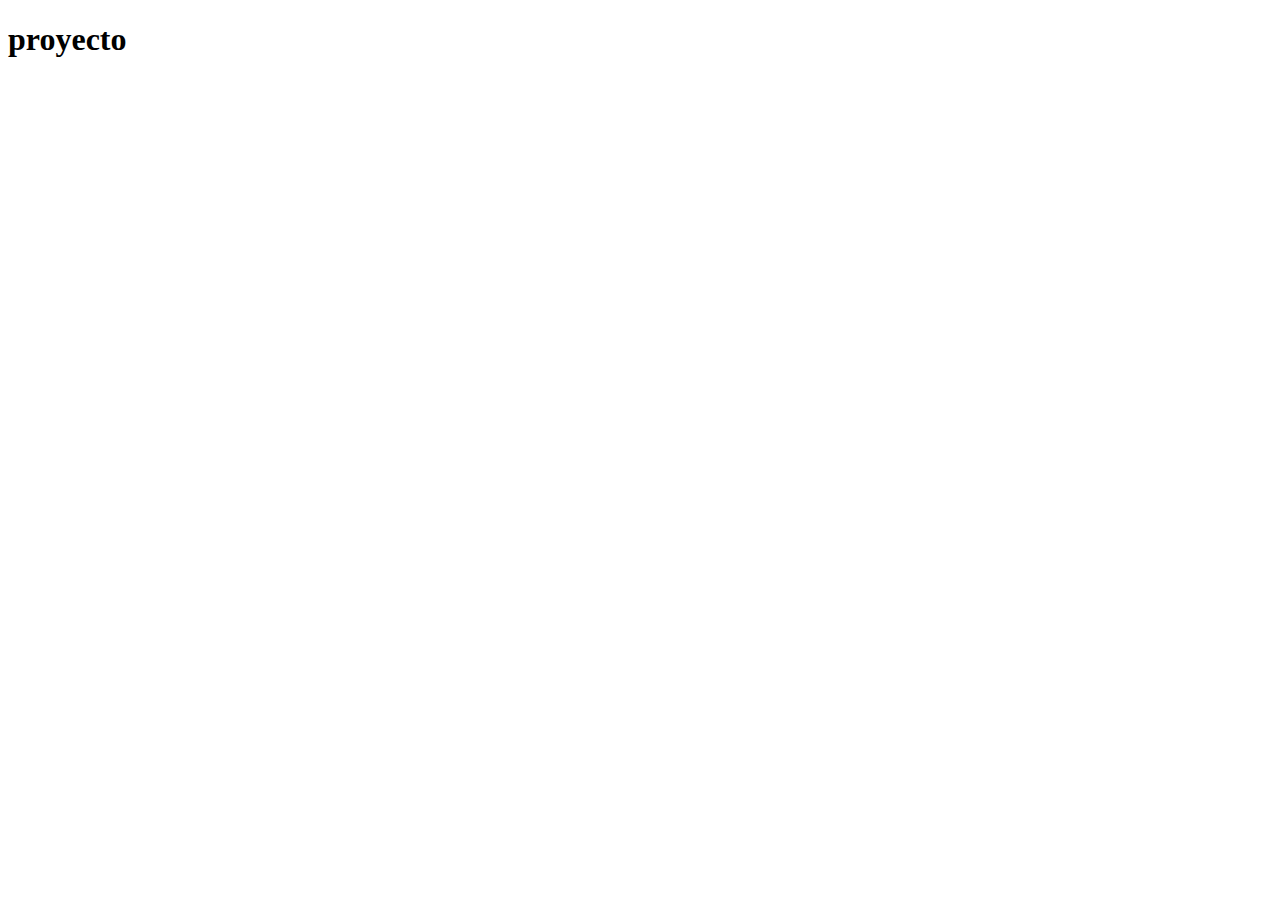
==== inicio_piensa/index.html @ 8afb07d1 "piensa" ====
<!DOCTYPE html>
<html lang="en">
<head>
    <meta charset="UTF-8">
    <meta http-equiv="X-UA-Compatible" content="IE=edge">
    <meta name="viewport" content="width=device-width, initial-scale=1.0">
    <title>Piensa</title>
</head>
<body>
    <h1>proyecto</h1>
</body>
</html>
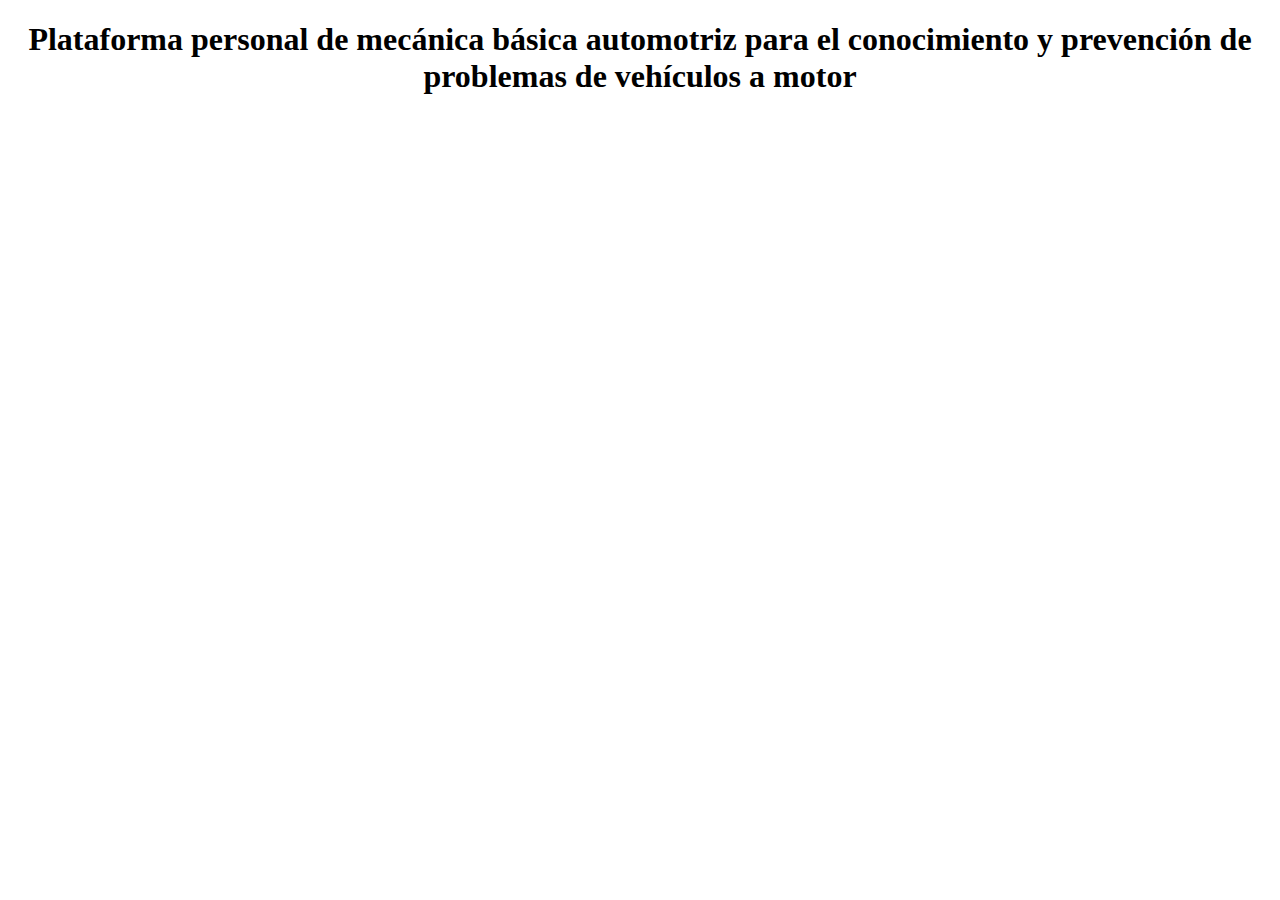
==== commit 1c5757d7: "first comint" ====
--- a/inicio_piensa/index.html
+++ b/inicio_piensa/index.html
@@ -4,9 +4,11 @@
     <meta charset="UTF-8">
     <meta http-equiv="X-UA-Compatible" content="IE=edge">
     <meta name="viewport" content="width=device-width, initial-scale=1.0">
-    <title>Piensa</title>
+    <title>Proyecto Piensa</title>
 </head>
 <body>
-    <h1>proyecto</h1>
+    <h1 style="text-align: center;">Plataforma personal de mecánica básica automotriz para el conocimiento
+    y prevención de problemas de vehículos a motor</h1>
+
 </body>
 </html>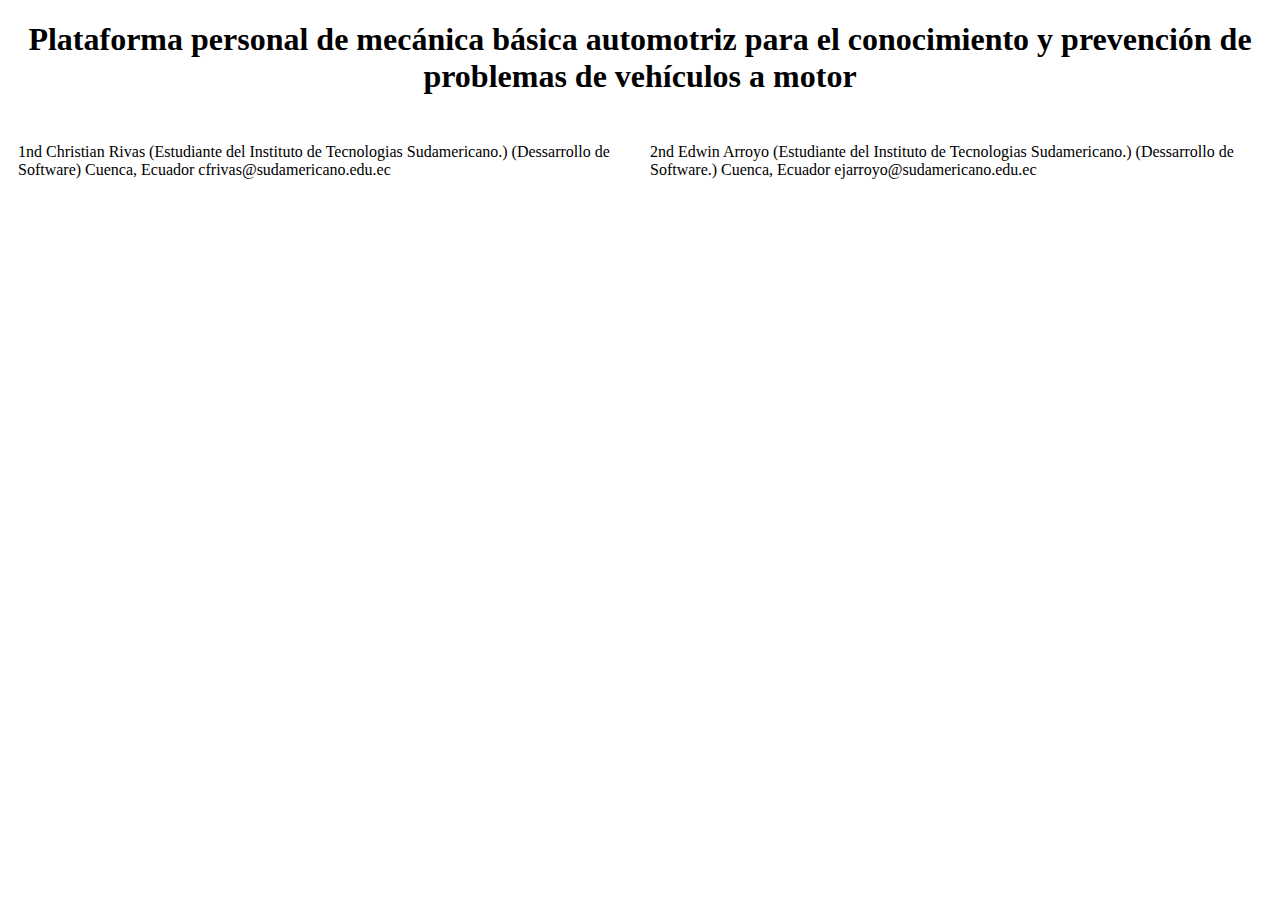
==== commit 726c5515: "firts commint" ====
--- a/inicio_piensa/index.html
+++ b/inicio_piensa/index.html
@@ -5,10 +5,31 @@
     <meta http-equiv="X-UA-Compatible" content="IE=edge">
     <meta name="viewport" content="width=device-width, initial-scale=1.0">
     <title>Proyecto Piensa</title>
+    <link rel="shortcut icon" href="/suda.png" type="image/x-icon">
 </head>
+<style>
+    
+</style>
 <body>
     <h1 style="text-align: center;">Plataforma personal de mecánica básica automotriz para el conocimiento
     y prevención de problemas de vehículos a motor</h1>
+    <div style="display: flex;">
+        <div style="width: 50%; padding: 10px;">
+          <p>1nd Christian Rivas
+            (Estudiante del Instituto de Tecnologias Sudamericano.)
+            (Dessarrollo de Software)
+            Cuenca, Ecuador
+            cfrivas@sudamericano.edu.ec</p>
+        </div>
+        <div style="width: 50%; padding: 10px;">
+          <p>2nd Edwin Arroyo
+            (Estudiante del Instituto de Tecnologias Sudamericano.)
+            (Dessarrollo de Software.)
+            Cuenca, Ecuador
+            ejarroyo@sudamericano.edu.ec</p>
+        </div>
+      </div>
+      
 
 </body>
-</html>+</html>
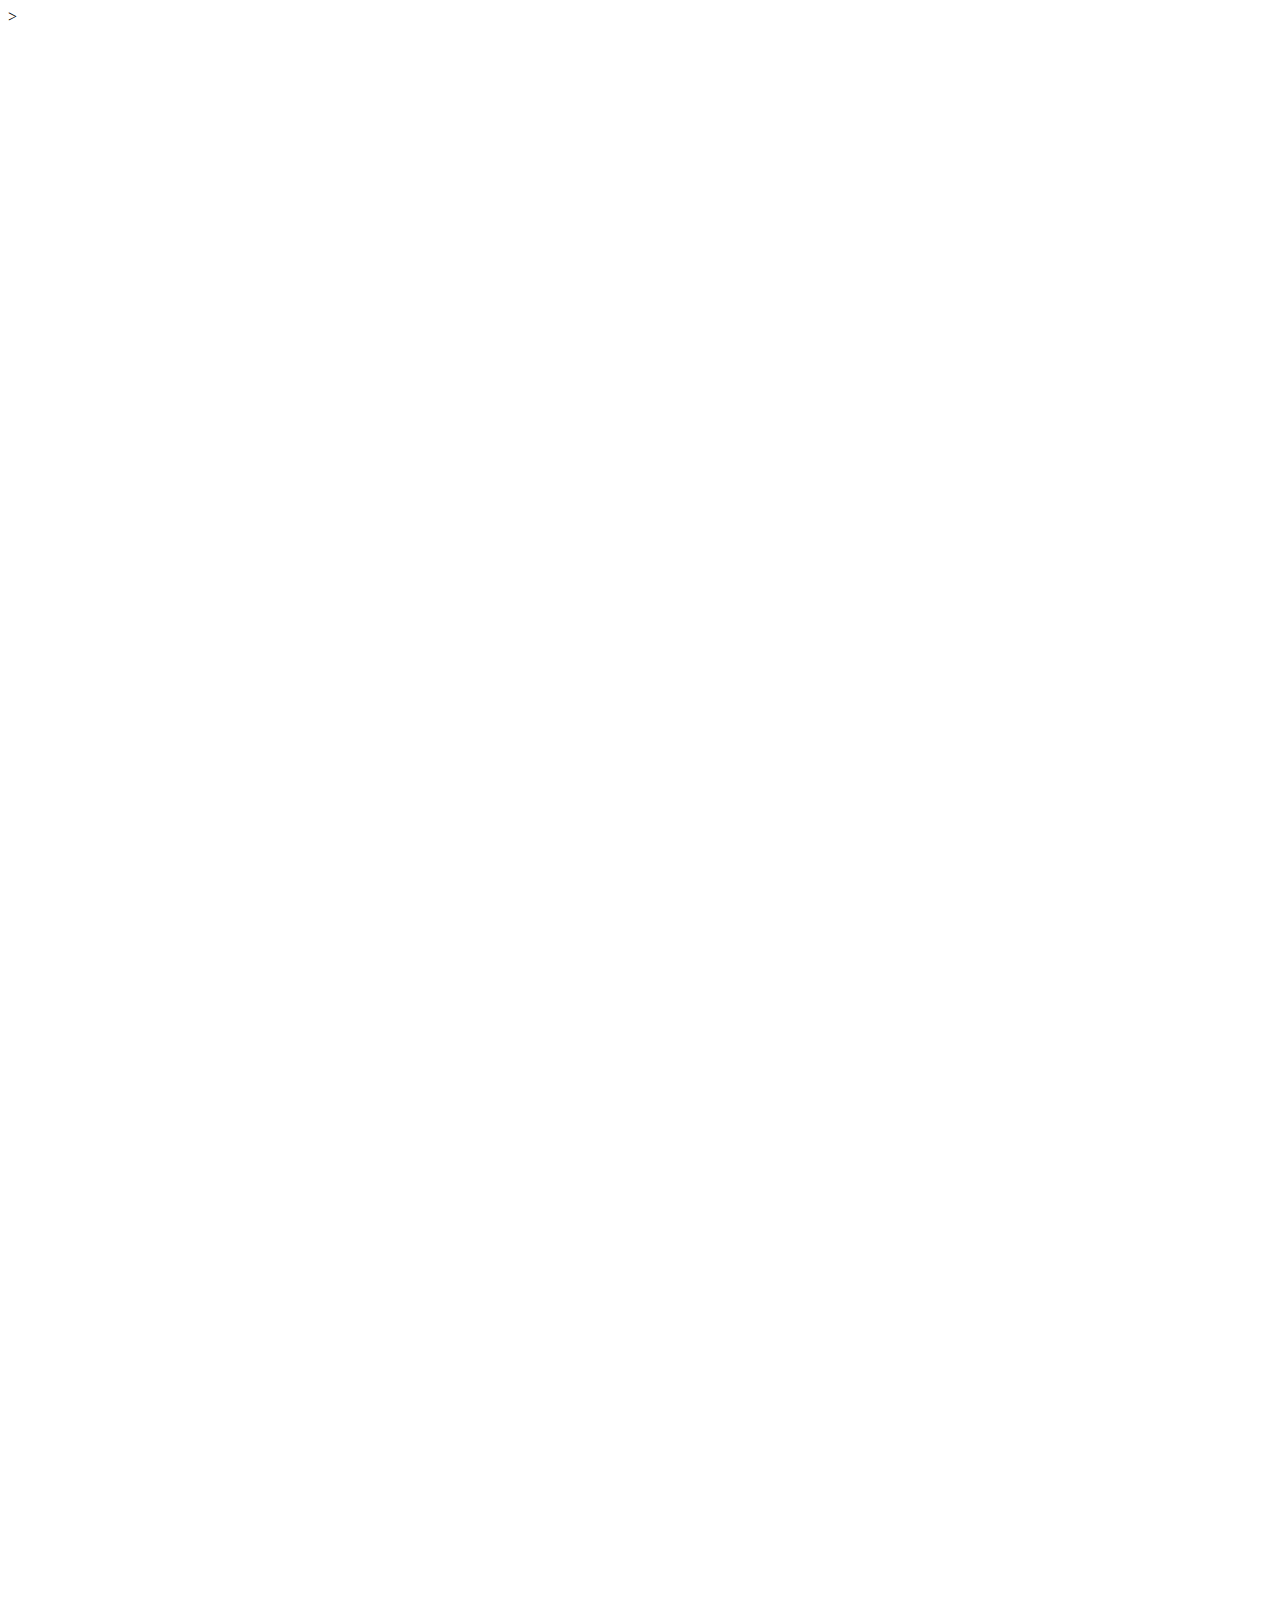
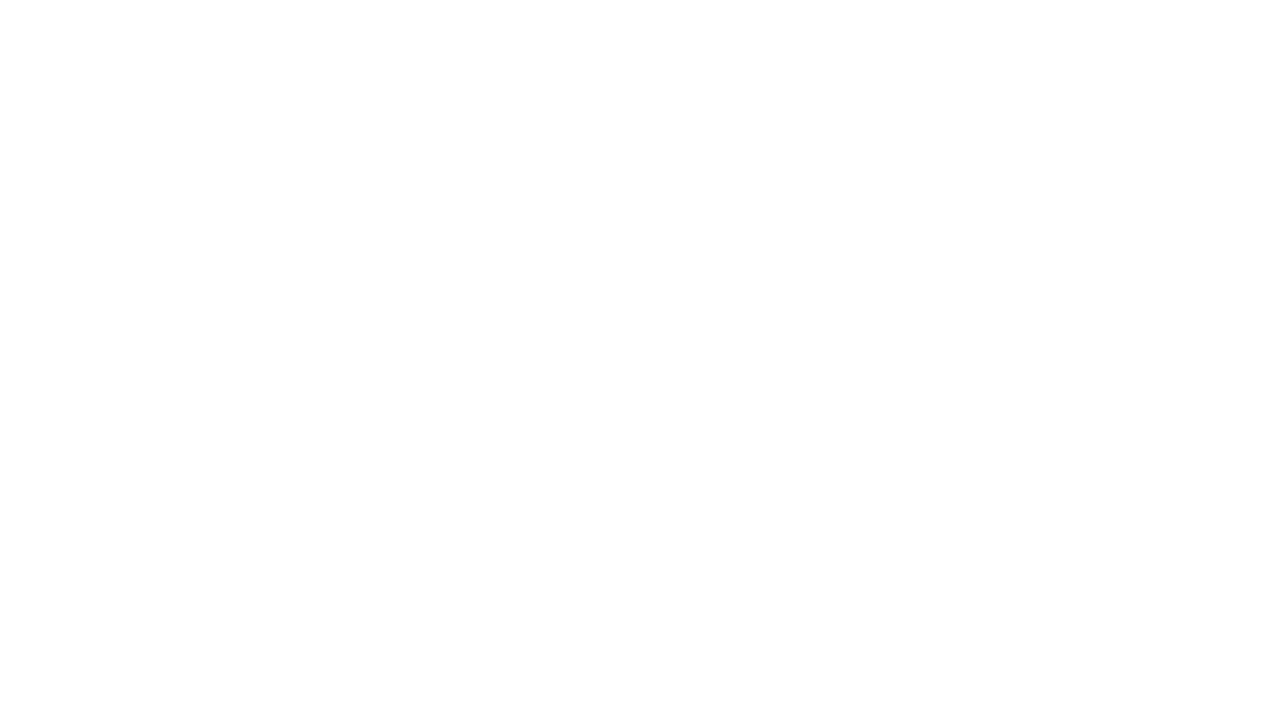
==== commit 50f889ac: "Termino de Pagina Inicio" ====
--- a/inicio_piensa/index.html
+++ b/inicio_piensa/index.html
@@ -8,28 +8,207 @@
     <link rel="shortcut icon" href="/suda.png" type="image/x-icon">
 </head>
 <style>
-    
+      body {
+      background-image: url('imagen.jpg');
+      background-repeat: no-repeat;
+      background-size: cover;
+      background-attachment: fixed;
+    }
 </style>
-<body>
-    <h1 style="text-align: center;">Plataforma personal de mecánica básica automotriz para el conocimiento
+<body style="background-image: url(https://4kwallpapers.com/images/wallpapers/ios-14-wwdc-2020-iphone-12-ipados-dark-red-stock-1680x1050-1446.jpg);"></body>>
+    <h1 style="text-align: center; color: white">Plataforma personal de mecánica básica automotriz para el conocimiento
     y prevención de problemas de vehículos a motor</h1>
     <div style="display: flex;">
-        <div style="width: 50%; padding: 10px;">
-          <p>1nd Christian Rivas
-            (Estudiante del Instituto de Tecnologias Sudamericano.)
-            (Dessarrollo de Software)
-            Cuenca, Ecuador
-            cfrivas@sudamericano.edu.ec</p>
+        <div style="width: 50%; padding: 10px; color: white">
+          <p style="text-align: center;">1nd Christian Rivas</p>
+          <p style="text-align: center;">(Estudiante del Instituto de Tecnologias Sudamericano.)</p>
+          <p style="text-align: center;">(Dessarrollo de Software)</p>
+          <p style="text-align: center;">Cuenca, Ecuador</p>
+          <p style="text-align: center;">cfrivas@sudamericano.edu.ec</p>
         </div>
-        <div style="width: 50%; padding: 10px;">
-          <p>2nd Edwin Arroyo
-            (Estudiante del Instituto de Tecnologias Sudamericano.)
-            (Dessarrollo de Software.)
-            Cuenca, Ecuador
-            ejarroyo@sudamericano.edu.ec</p>
+        <div style="width: 50%; padding: 10px;color: white">
+          <p style="text-align: center;">2nd Edwin Arroyo</p>
+          <p style="text-align: center;">(Estudiante del Instituto de Tecnologias Sudamericano.)</p>
+          <p style="text-align: center;">(Dessarrollo de Software.)</p>
+          <p style="text-align: center;">Cuenca, Ecuador</p>
+          <p style="text-align: center;">ejarroyo@sudamericano.edu.ec</p>
         </div>
       </div>
-      
+    <div style="display: flex;">
+      <div style="width: 50%; padding: 10px;">
+      <h2 class="text-3xl font-light font-sans" class="text-white">
+        <div style="text-align:center; color: white">1. Resumen</div>
+      </h2>
+      <div style="text-align:center; color: white"></div>
+      <h3 class="font-light" style="color: white">A. Problematica</h3>
+      <div style="text-align:center; color: white">La plataforma personal de mecánica automotriz básica es 
+        creada para el conocimiento preventivo de vehículos livianos a motor, para ayudar a las personas a 
+        tener un mayor conocimiento sobre el vehículo que posee para saber qué problemas a futuro llegaría a
+        tener si no se toma las medidas respectivas para un buen funcionamiento y rendimiento de su vehículo 
+        a motor.</div>
+        <h3 class="font-light" style="color: white">B. Objetivo General:</h3>
+        <div style="text-align:center; color: white">Desarrollar una aplicación o plataforma web digital 
+          para el conocimiento de mecánica automotriz básica para ayudar a prevenir fallos leves a graves de 
+          vehiculos livianos a motor.</div>
+        <h3 class="font-light" style="color: white">C. Objetivo Especifico:</h3>
+        <div style="text-align:center; color: white">•Identificar los componentes teóricos y prácticos para 
+          el desarrollo dela aplicación web digital para el conocimiento de mecánica automotriz básica para
+           prevenir futuros daños y concurrentemente accidentes.
+
+          <P>•Desarrollar una interfaz grafica, para el funcionamiento de la plataforma de mecánica básica.</P>
+          
+          <P>•Crear una base de datos digital para la conformación o elementos que conforma nuestra aplicación 
+            web.</P>
+          
+          <p>•Implementar la plataforma y validar su funcionamiento en base a la información y conocimientos
+           que se a aplicado para la creación de la misma.</p>
+          </div>
+
+        <h2 class="text-3xl font-light font-sans" class="text-white">
+        <div style="text-align:center; color: white">II. Diagnostico:</div>
+        </h2>
+        <div style="text-align:center; color: white">Como es de conocimiento la plataforma se penso de forma
+          ocurrente, pero mientras mas se hacia los cuestionamientos de los problemas que podria solucionar al
+          tener un conocimiento sobre esta interesante rama técnica que es la mecánica automotríz, llegamos a 
+          una conclusion que es muy importante que las personas en general se eduquen un poco con el 
+          conocimiento de esta profesión ya que va de la mano con todas las personas en nuestra vida diaria.
+          Para la elaboración de esta plataforma se aplico la creación de encuesta y entrevistas para las
+          personas en general. </div>
+        <h2 class="text-3xl font-light font-sans" class="text-white">
+        <div style="text-align:center; color: white">III. Justificacion:</div>
+        </h2>
+        <div style="text-align:center; color: white">• Cuál es la importancia de la investigación,
+           según (Robles, 2020) 
+
+        <p>Investigación científica es un pilar muy importante para la sociedad, permite acrecentar y 
+          modificar el conocimiento, sin embargo, se aprecia que la literatura en las Ciencias empresariales 
+          no ha sufrido mayores cambios, a la fecha las teorías administrativas siguen vigentes desde Taylor y
+          Fayol, al igual que metodologías como las 5S que se siguen utilizando; no existiendo mayor énfasis 
+          en estudios de investigación básica, a diferencia de la investigación aplicada o sustantiva.</p>
+          
+          • Qué intereses o necesidades sociales, tecnológicas o académicas pueden ser cubiertas con la 
+          investigación.
+          
+          La investigación es un pilar fundamental porque contribuye a la calidad de vida y bienestar de las 
+          personas, en la formación de nuevos profesionales y en el desarrollo de los profesionales que se 
+          encaminan hacia la investigación. Según Houssay (2021), resalta que de la investigación científica
+          depende la salud, el bienestar, la riqueza, el poder y la independencia de las naciones. Asimismo, 
+          podemos resaltar que en función a los diferentes tipos de investigación sea básica que contribuye 
+          al nuevo conocimiento o investigación aplicada que genera cambio en la condición de la problemática
+          encontrada bajo un diagnóstico desarrollado o investigación tecnológica e innovación que conlleva al
+          desarrollo bajo los diferentes aspectos que la sociedad nos demanda, fortalecen la condición 
+          académica científica de las entidades de educación superior y del Estado al cual representan. 
+        </div>
+        <div style="text-align:center; color: white"></div>
+        <h3 class="font-light" style="color: white">A. Objetivo de Trabajo Académico</h3>
+        <div style="text-align:center; color: white">Lograr ejemplificar todo lo investigado y la experiencia
+        laboral en esta plataforma, para lograr que la gente tome mas conciencia sobre su bien material que es
+        su transporte y trabajo, menorizar las concecuancias que se pueden dar por mala información o descuido
+        personal, logrando asi acoplar nuestro conocimiento enla carrera de  desarrollo de software
+        conjuntramente con el conocimiento avanzado de mecánica automotriz, con el objetivo de ayudar a otros
+        y a nosotros mismos culminando asi el primer ciclo de la carrera que se esta cursando.</div>
+        <h2 class="text-3xl font-light font-sans" class="text-white">
+        <div style="text-align:center; color: white">IV. FORMULACION DEL PROBLEMA:</div>
+        </h2>
+        <div style="text-align:center; color: white"><p>CAUSAS: los problemas que se pueden dar en un vehículo 
+            automotor son generales para la mayoria de los casos como es en conductores principiantes o que ya 
+            conoscan de los problemas que se pueden dar pero causar unas malas prácticas que puedan deteriorar aun 
+            peor el vehículo.</p>
+    
+          <p>CONSECUENCIAS: Al no tener el conocimiento necesario y requerido y no realizar una buena práctica, se 
+            puede ocasionar daños que de simples pueden convertirse en complicados y trabajosos, tanto 
+            economicamente como fisicamente ya que de no ser corregido a tiempo puede ocasionar accidentes.</p>
+            
+          <p>PROBLEMA PRINCIPAL: En la época que estamos viviendo la tecnología se a tomado el mundo facilitando a
+            las personas especificamente su transporte ya que se han creado modelos dependiendo de gustos y 
+            necesidad, pero en mayoria la gente en general no conoce la manera en la que se debe cuidarlos para 
+            preservarlos.</p>
+          </div>
+      </div>
+      <div style="width: 50%; padding: 10px;">
+      <h3 class="font-light" style="color: white">D. Metodologia:</h3>
+      <div style="text-align:center; color: white"> Como es de conocimiento la plataforma se penso de forma 
+        ocurrente, pero mientras mas se hacia los cuestionamientos de los problemas que podria solucionar al 
+        tener un conocimiento sobre esta interesante rama técnica que es la mecánica automotríz, llegamos a una
+        conclusion que es muy importante que las personas en general se eduquen un poco con el conocimiento de
+        esta profesión ya que va de la mano con todas las personas en nuestra vida diaria.
+        Se dio un seguimiento en la web pero no se encontrarón plataformas similares, la información que se 
+        encontró fue mas a lo profesional y para encontrar mas informacion se debia buscar en todo lado hasta 
+        que concuerde con el problema que se esta buscando entonces se concluyo que beneficiaria si toda esa 
+        información estubiera accesible en un solo sitio y sea sencilla de utilizar.</div>
+      <h3 class="font-light" style="color: white">E. Resultados Esperados:</h3>
+      <div style="text-align:center; color: white">Se espera una buena aceptación por parte de la gente en
+         general, poder incluir mucha información veridica y confiable, seguir implementando materiales de 
+         trabajo acorde la situación lo vaya requiriendo, hacer de esta plataforma un ente que vaya creciendo 
+         según las necesidades de los usuarios.</div>
+      <h2 class="text-3xl font-light font-sans" class="text-white">
+      <div style="text-align:center; color: white">V. OBJETIVOS DE LA INVESTIGACION</div>
+      </h2>
+      <h2 class="text-3xl font-light font-sans" class="text-white">
+      <div style="text-align:center; color: white">VI. PLAN DE TRABAJO</div>
+      </h2>
+      <h2 class="text-3xl font-light font-sans" class="text-white">
+      <div style="text-align:center; color: white">VII. MARCO DE REFERENCIA</div>
+      </h2>
+      <div style="text-align:center; color: white">La mecánica automotriz es una de las ramas de la mecánica
+        fundamentales para cualquier vehículo de tracción mecánica. Es la encargada, además, de estudiar y 
+        analizar algunos de los componentes del vehículo y que tienen como principal fin la transmisión y 
+        generación de movimiento.  
+        Siempre hemos asociado la mecánica automotriz como la rama que sirve para reparar un vehículo.
+        Sin embargo, otro de los rasgos más importantes de la mecánica automotriz es su capacidad de 
+        prevención. Además de reparar, es la encargada de fijar el mantenimiento que necesita un vehículo o 
+        una máquina, tanto a nivel doméstico como profesional. El nivel de prevención que puede ofrecer es 
+        clave para adelantarse a los problemas futuros.</div>
+      <h3 class="font-light" style="color: white">A. Marco Teorico:</h3>
+      <div style="text-align:center; color: white"><p>Según los estudios de diferentes personas que han tenido
+        una idea parecida a la que nosotros también lo hemos pensado, la mayoría de páginas en internet son 
+        cursos para personas que se quieran especializar en esta materia aquí un ejemplo:</p>
+        <p>Al finalizar, este curso de mecánica automotriz podrás:</p>
+        <p>•Conocer los aspectos particulares de la mecánica automotriz.</p>
+        <p>•Analizar los diversos tipos de herramientas y su finalidad.</p>
+        <p>•Comprender cómo se conforma los automóviles.</p>
+        <p>•Conocer los tipos de sistemas que intervienen en el funcionamiento del automóvil.</p>
+        <p>•Entender los problemas más comunes y su solución.</p>
+        <p>•Aplicar la detección de problemas en un automóvil.</p>
+        <p>•Entender la correcta selección de herramientas y su respectiva utilización.</p>
+        <p>Recomendaciones: Para tomar este de mecánica automotriz solo es necesario poseer conocimientos 
+        básicos
+        sobre la mecánica y el funcionamiento general de un vehículo.
+        ¿A quién va dirigido? Este curso de esta está dirigido a estudiantes y profesionales interesados en 
+        profundizar sus conocimientos con respecto a la mecánica, así como a la comprensión de los procesos de
+        reparación y mantenimiento de un vehículo, que sin duda te permitirá desempeñarte mejor a la hora de 
+        trabajar.</p>
+        <p>Deducimos que no hay páginas web que dediquen al 100% la ayuda para todas las personas en general,
+        sino personas que quieran dedicarse a esta carrera o ya tengan un conocimiento básico de la misma, 
+        personas sin los conocimientos necesarios para mantener un carro en buen estado, sin la necesidad de 
+        seguir cursos para capacitarse, sino simplemente tener a la mano una aplicación que les ayude en sus 
+        problemas.</p>
+       </div>
+      <h3 style="text-align:center; color: white">VII. MARCO CONCEPTUAL</h3>
+      <div style="text-align:center; color: white"><p>Conducir un automóvil puede ser un completo placer para 
+        todas las personas que aman el mundo automotriz. Sin embargo, y como siempre sucede, ¿quién o qué puede
+        ayudarte cuando surgen problemas con el movimiento del coche? La respuesta es tan simple como extensa: 
+        la mecánica automotriz. Pero, ¿qué es la mecánica automotriz exactamente?</p>
+
+        <p>La mecánica automotriz es una de las ramas de la mecánica que se encarga de estudiar las formas de
+        generación y transmisión del movimiento de un vehículo. Para lograr este propósito aplica los 
+        principios propios de la física y la mecánica para optimizar el proceso de movimiento en todo vehículo
+        motorizado.
+        Este movimiento o movimientos se generan gracias al diseño de una diversidad de autopartes que 
+        conforman la estructura del vehículo. Por ello, la mecánica automotriz no se concentra en un único 
+        componente, sino que abarca una diversidad de elementos que funcionan como uno mismo. 
+        Como se ha investigado, en cualquier página web o aplicación, se observa que mayormente son solo 
+        cursos privados, en playstore se observa una app con información sobre el tema, pero no interactúa con
+        los usuarios ni les da opción a buscar problemas solo con frases simples con las que las personas 
+        puedan describir sus fallos o ruidos extraños en su vehículo.</p>
+        
+        <p>Nuestro proyecto se va a desarrollando en base a los conocimientos proporcionados por el taller 
+        mecánico BennMotors que se dedica a la reparación de motores cajas y coronas de vehículos a motor, de
+        igual manera en mecánica básica lo que sería suspensión, frenos, y fallos eléctricos, etc.</p> 
+        
+        <p>Con el conocimiento necesario para desarrollar esta página web que servirá para lograr facilitar el uso de un automóvil a tal grado de que los usuarios ya no dependan al 100% de un maestro mecánico en circunstancias tales como quedarse varado en un lugar sin señal y saber q hacer en casos como estos, saber si pueden resolverlos solos o dejar completamente en manos de profesionales, obviando en casos que sea de urgencia, ya que un profesional siempre sabrá que debe realizar y que trabajos efectuar en tales casos.
+        Es el marco general de las fundamentaciones teóricas y conceptuales en la cual se desarrolla el estudio. Se debe explicitar la concepción de persona que enmarcara la investigación y, finalmente, se deben precisar los conceptos relevantes del estudio.</p>
+      </div>
 
 </body>
 </html>
